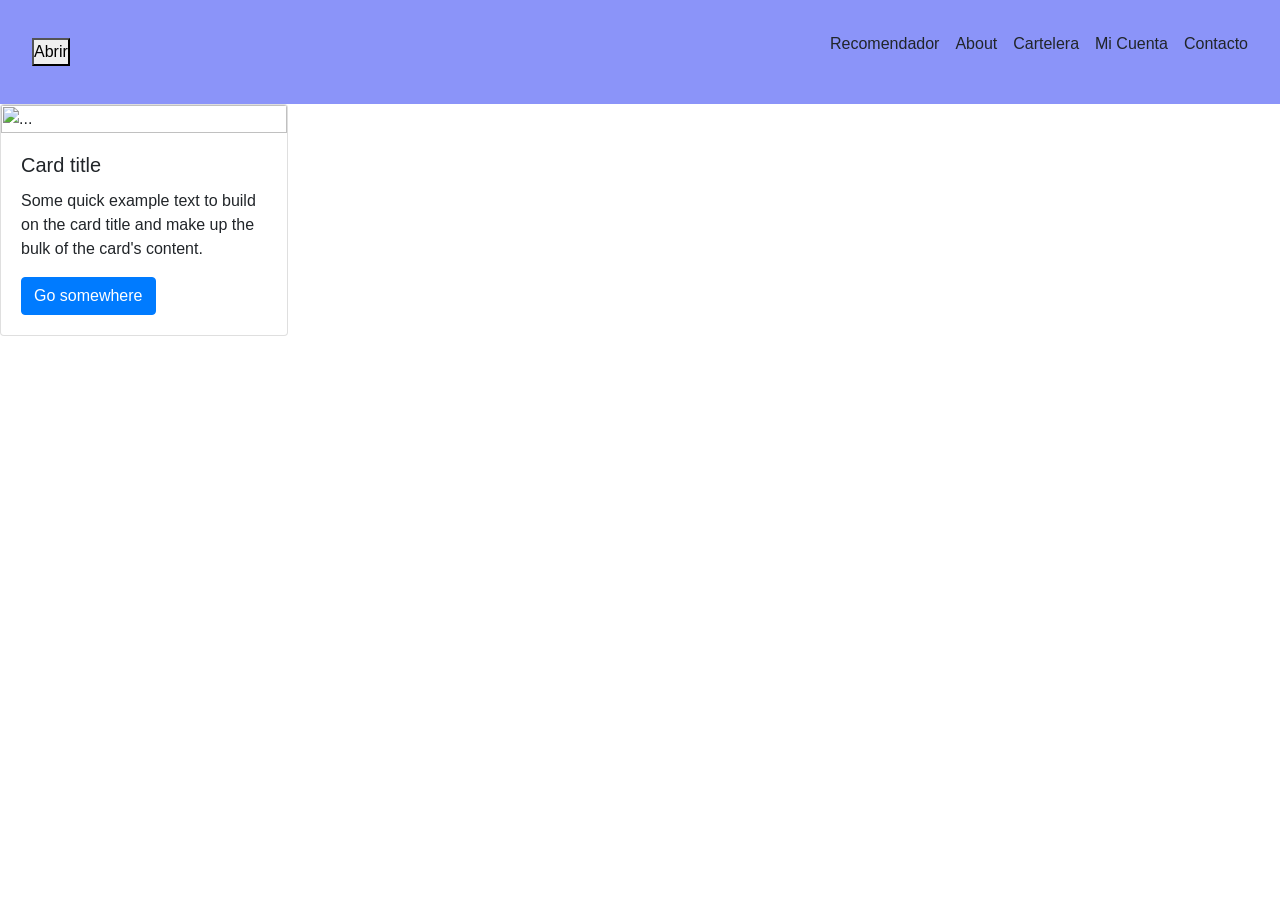
==== index con menú.html @ 5531b071 "inicio" ====
<html lang="en">
<head>
    <meta charset="UTF-8">
    <meta http-equiv="X-UA-Compatible" content="IE=edge">
    <meta name="viewport" content="width=device-width, initial-scale=1.0, shrink-to-fit=no">
    <link rel="stylesheet" href="https://cdn.jsdelivr.net/npm/bootstrap@4.6.2/dist/css/bootstrap.min.css" integrity="sha384-xOolHFLEh07PJGoPkLv1IbcEPTNtaed2xpHsD9ESMhqIYd0nLMwNLD69Npy4HI+N" crossorigin="anonymous">
    <title>Recomendador de eventos culturales</title>
    <link rel="stylesheet" href="./css/style.css">
</head>
<body>

    <header>
        <button class="Abrir-menu">Abrir</button>
        <nav class="hamburguesa">
            <ul class="hamburguesa-list">
                <li><a href="#"></a>Recomendador</li>
                <li><a href=" "></a>About</li>
                <li><a href=""></a>Cartelera</li>
                <li><a href=""></a>Mi Cuenta</li>
                <li><a href=""></a>Contacto</li>
            </ul>
        </nav>
    </header>
    <main>

        <div class="card" style="width: 18rem;">
            <img src="..." class="card-img-top" alt="...">
            <div class="card-body">
              <h5 class="card-title">Card title</h5>
              <p class="card-text">Some quick example text to build on the card title and make up the bulk of the card's content.</p>
              <a href="#" class="btn btn-primary">Go somewhere</a>
            </div>
          </div>

    </main>
    <footer></footer>
    <script src="https://cdn.jsdelivr.net/npm/jquery@3.5.1/dist/jquery.slim.min.js" integrity="sha384-DfXdz2htPH0lsSSs5nCTpuj/zy4C+OGpamoFVy38MVBnE+IbbVYUew+OrCXaRkfj" crossorigin="anonymous"></script>
    <!-- <script src="https://cdn.jsdelivr.net/npm/bootstrap@4.6.2/dist/js/bootstrap.bundle.min.js" integrity="sha384-Fy6S3B9q64WdZWQUiU+q4/2Lc9npb8tCaSX9FK7E8HnRr0Jz8D6OP9dO5Vg3Q9ct" crossorigin="anonymous"></script> -->
    <!-- <script src="./js/main.js"></script> -->
</body>
</html>
---- css/style.css ----
* {
     margin: 0;
     padding: 0;
     box-sizing: border-box;
     font-family: sans-serif;
}  

 header {
    display: flex;
    align-items: center;
    justify-content: space-between;
    padding: 2rem;
    background-color: #8B94F9;
 }

 .hamburguesa-list {
    list-style-type: none;
    display: flex;
    gap: 1rem;
 }

 .hamburguesa-list li a {
    text-decoration: none;
    color: black;
 }
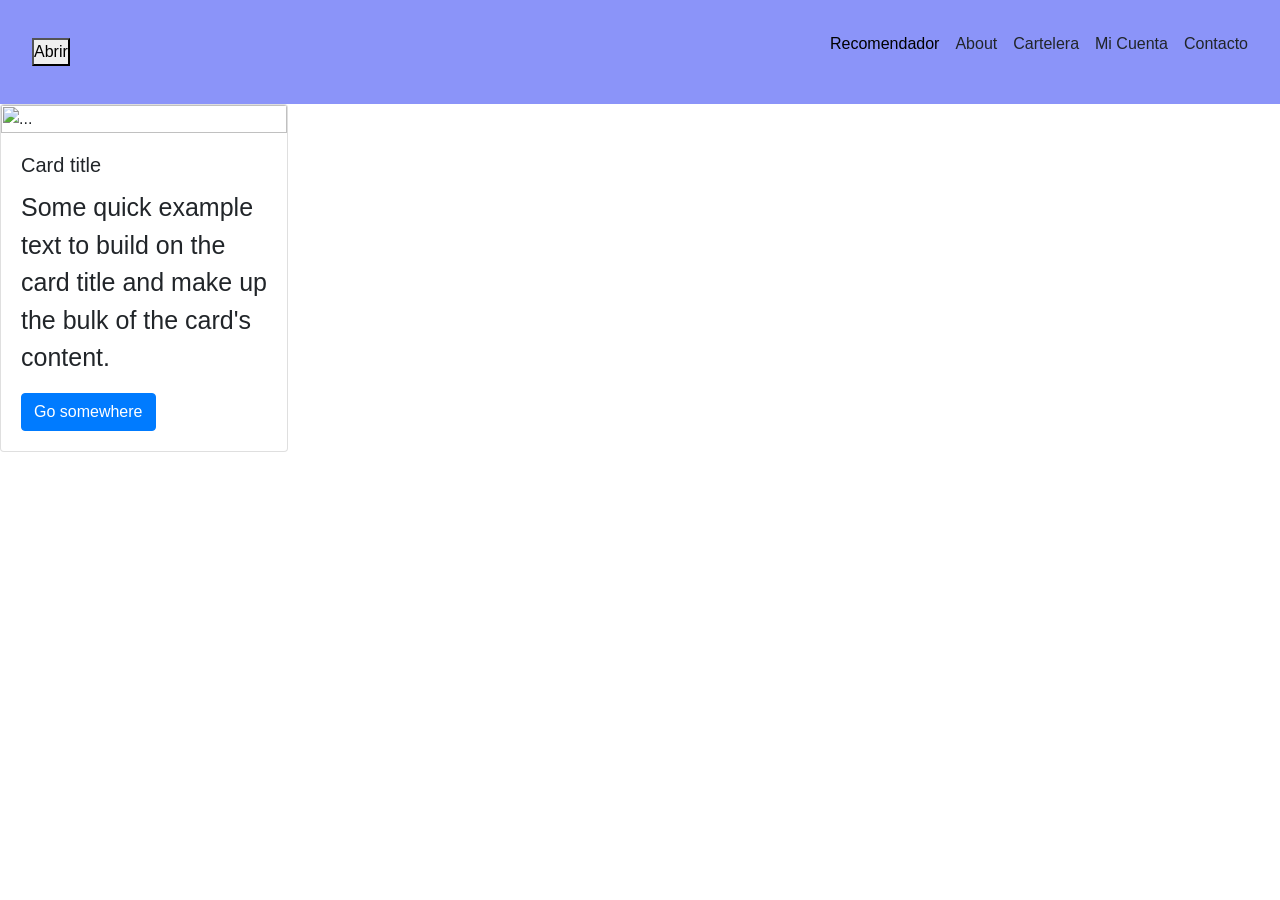
==== commit d08f616b: "recomendador con DOM (falta storage)" ====
--- a/index con menú.html
+++ b/index con menú.html
@@ -13,7 +13,7 @@
         <button class="Abrir-menu">Abrir</button>
         <nav class="hamburguesa">
             <ul class="hamburguesa-list">
-                <li><a href="#"></a>Recomendador</li>
+                <li><a href="./recomendador.html">Recomendador</a></li>
                 <li><a href=" "></a>About</li>
                 <li><a href=""></a>Cartelera</li>
                 <li><a href=""></a>Mi Cuenta</li>
@@ -24,7 +24,7 @@
     <main>
 
         <div class="card" style="width: 18rem;">
-            <img src="..." class="card-img-top" alt="...">
+            <img src="" class="card-img-top" alt="...">
             <div class="card-body">
               <h5 class="card-title">Card title</h5>
               <p class="card-text">Some quick example text to build on the card title and make up the bulk of the card's content.</p>
@@ -35,7 +35,7 @@
     </main>
     <footer></footer>
     <script src="https://cdn.jsdelivr.net/npm/jquery@3.5.1/dist/jquery.slim.min.js" integrity="sha384-DfXdz2htPH0lsSSs5nCTpuj/zy4C+OGpamoFVy38MVBnE+IbbVYUew+OrCXaRkfj" crossorigin="anonymous"></script>
-    <!-- <script src="https://cdn.jsdelivr.net/npm/bootstrap@4.6.2/dist/js/bootstrap.bundle.min.js" integrity="sha384-Fy6S3B9q64WdZWQUiU+q4/2Lc9npb8tCaSX9FK7E8HnRr0Jz8D6OP9dO5Vg3Q9ct" crossorigin="anonymous"></script> -->
+    <script src="https://cdn.jsdelivr.net/npm/bootstrap@4.6.2/dist/js/bootstrap.bundle.min.js" integrity="sha384-Fy6S3B9q64WdZWQUiU+q4/2Lc9npb8tCaSX9FK7E8HnRr0Jz8D6OP9dO5Vg3Q9ct" crossorigin="anonymous"></script>
     <!-- <script src="./js/main.js"></script> -->
 </body>
 </html>
--- a/css/style.css
+++ b/css/style.css
@@ -23,3 +23,11 @@
     text-decoration: none;
     color: black;
  }
+
+ .card-text {
+   font-size: 25px;
+ }
+
+ #card-zona , #card-tiempo, #card-evento-elegido {
+   display: none;
+ }
